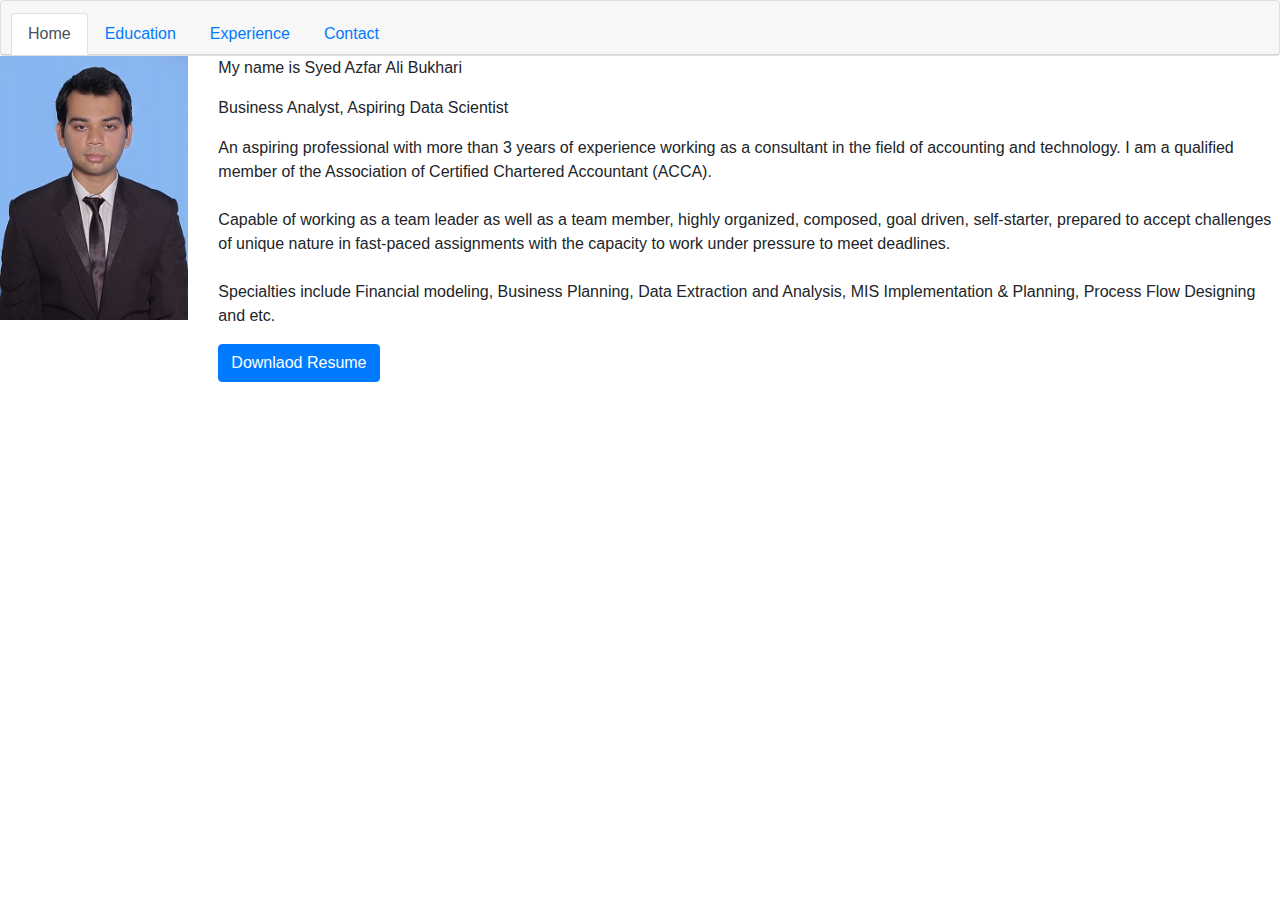
==== index.html @ 91c4d02e "commit 0405am" ====
<!DOCTYPE html>
<html>
    <head>
        <link rel="stylesheet" href="https://maxcdn.bootstrapcdn.com/bootstrap/4.0.0/css/bootstrap.min.css" integrity="sha384-Gn5384xqQ1aoWXA+058RXPxPg6fy4IWvTNh0E263XmFcJlSAwiGgFAW/dAiS6JXm" crossorigin="anonymous">
        <title>My Webppage</title>
    </head>
    <body>
        <div id = "navigation-bar" class="card text-center">
            <div class="card-header">
                <ul class="nav nav-tabs card-header-tabs">
                    <li class="nav-item">
                        <a class="nav-link active" href="index.html">Home</a>
                    </li>
                    <li class="nav-item">
                        <a class="nav-link" href="education.html">Education</a>
                    </li>
                    <li class="nav-item">
                        <a class="nav-link" href="experience.html">Experience</a>
                    </li>
                    <li class="nav-item">
                        <a class="nav-link" href="contact.html">Contact</a>
                    </li>
                </ul>
            </div>
        </div>
        <div class="row">
            <div class="col-md-2">
                <div id = "profile-picture-container">
                    <img src="images/ProfilePicture.jpg" class="img-fluid" alt="Profile Picture" >
                </div>
            </div>
            <div class="col-md-10">
                <p> My name is Syed Azfar Ali Bukhari</p>
                <p>Business Analyst, Aspiring Data Scientist</p>
                <p>
                    An aspiring professional with more than 3 years of experience working as a consultant in the field of accounting and technology. I am a qualified member of the Association of Certified Chartered Accountant (ACCA).</br></br>
                    Capable of working as a team leader as well as a team member, highly organized, composed, goal driven, self-starter, prepared to accept challenges of unique nature in fast-paced assignments with the capacity to work under pressure to meet deadlines. </br></br>
                    Specialties include Financial modeling, Business Planning, Data Extraction and Analysis, MIS Implementation & Planning, Process Flow Designing and etc.</br>
                </p>
                <button type="button" class="btn btn-primary">Downlaod Resume</button>
            </div>
        </div>    
        








        <script src="https://code.jquery.com/jquery-3.2.1.slim.min.js" integrity="sha384-KJ3o2DKtIkvYIK3UENzmM7KCkRr/rE9/Qpg6aAZGJwFDMVNA/GpGFF93hXpG5KkN" crossorigin="anonymous"></script>
        <script src="https://cdnjs.cloudflare.com/ajax/libs/popper.js/1.12.9/umd/popper.min.js" integrity="sha384-ApNbgh9B+Y1QKtv3Rn7W3mgPxhU9K/ScQsAP7hUibX39j7fakFPskvXusvfa0b4Q" crossorigin="anonymous"></script>
        <script src="https://maxcdn.bootstrapcdn.com/bootstrap/4.0.0/js/bootstrap.min.js" integrity="sha384-JZR6Spejh4U02d8jOt6vLEHfe/JQGiRRSQQxSfFWpi1MquVdAyjUar5+76PVCmYl" crossorigin="anonymous"></script>
    </body>

</html>
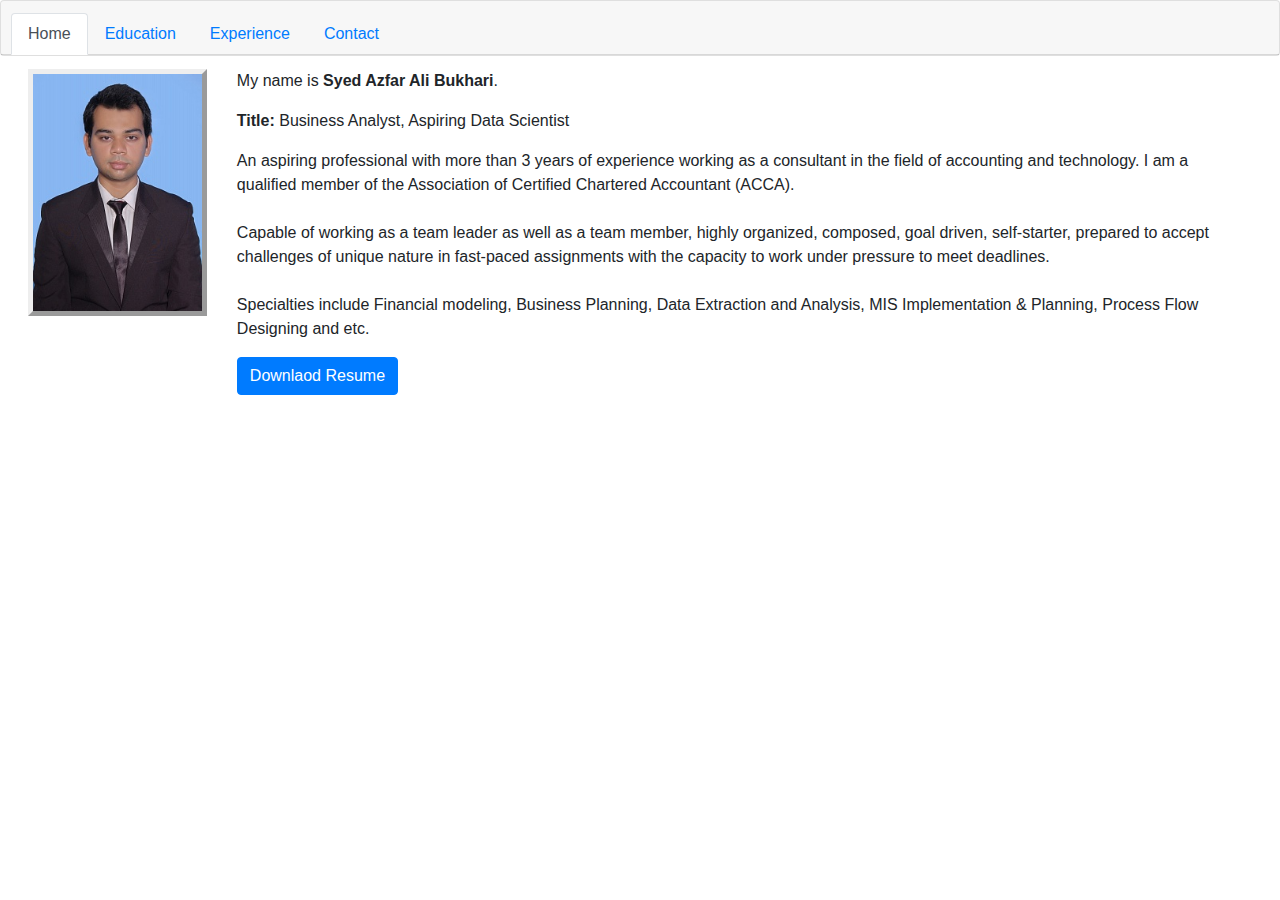
==== commit c08d28c5: "commit at 1417pm" ====
--- a/index.html
+++ b/index.html
@@ -1,57 +1,70 @@
 <!DOCTYPE html>
 <html>
-    <head>
-        <link rel="stylesheet" href="https://maxcdn.bootstrapcdn.com/bootstrap/4.0.0/css/bootstrap.min.css" integrity="sha384-Gn5384xqQ1aoWXA+058RXPxPg6fy4IWvTNh0E263XmFcJlSAwiGgFAW/dAiS6JXm" crossorigin="anonymous">
-        <title>My Webppage</title>
-    </head>
-    <body>
-        <div id = "navigation-bar" class="card text-center">
-            <div class="card-header">
-                <ul class="nav nav-tabs card-header-tabs">
-                    <li class="nav-item">
-                        <a class="nav-link active" href="index.html">Home</a>
-                    </li>
-                    <li class="nav-item">
-                        <a class="nav-link" href="education.html">Education</a>
-                    </li>
-                    <li class="nav-item">
-                        <a class="nav-link" href="experience.html">Experience</a>
-                    </li>
-                    <li class="nav-item">
-                        <a class="nav-link" href="contact.html">Contact</a>
-                    </li>
-                </ul>
+
+<head>
+    <link rel="stylesheet" href="https://maxcdn.bootstrapcdn.com/bootstrap/4.0.0/css/bootstrap.min.css" integrity="sha384-Gn5384xqQ1aoWXA+058RXPxPg6fy4IWvTNh0E263XmFcJlSAwiGgFAW/dAiS6JXm"
+        crossorigin="anonymous">
+    <link rel="stylesheet" href="assets/css/css.css">
+    <title>My Webppage</title>
+</head>
+
+<body>
+    <!--Navigation menu start-->
+    <!--Seperate code in each HTML file-->
+    <div id="navigation-bar" class="card text-center">
+        <div class="card-header">
+            <ul class="nav nav-tabs card-header-tabs">
+                <li class="nav-item">
+                    <a class="nav-link active" href="index.html">Home</a>
+                </li>
+                <li class="nav-item">
+                    <a class="nav-link" href="education.html">Education</a>
+                </li>
+                <li class="nav-item">
+                    <a class="nav-link" href="experience.html">Experience</a>
+                </li>
+                <li class="nav-item">
+                    <a class="nav-link" href="contact.html">Contact</a>
+                </li>
+            </ul>
+        </div>
+    </div>
+    <!--Navigation Menu End-->
+    <!--Content Start-->
+    <div class="row" id="content">
+        <div class="col-md-2">
+            <!--Profile Images Start-->
+            <div>
+                <img src="images/ProfilePicture.jpg" class="img-fluid" alt="Profile Picture" id="profile-picture-container">
             </div>
         </div>
-        <div class="row">
-            <div class="col-md-2">
-                <div id = "profile-picture-container">
-                    <img src="images/ProfilePicture.jpg" class="img-fluid" alt="Profile Picture" >
-                </div>
-            </div>
-            <div class="col-md-10">
-                <p> My name is Syed Azfar Ali Bukhari</p>
-                <p>Business Analyst, Aspiring Data Scientist</p>
-                <p>
-                    An aspiring professional with more than 3 years of experience working as a consultant in the field of accounting and technology. I am a qualified member of the Association of Certified Chartered Accountant (ACCA).</br></br>
-                    Capable of working as a team leader as well as a team member, highly organized, composed, goal driven, self-starter, prepared to accept challenges of unique nature in fast-paced assignments with the capacity to work under pressure to meet deadlines. </br></br>
-                    Specialties include Financial modeling, Business Planning, Data Extraction and Analysis, MIS Implementation & Planning, Process Flow Designing and etc.</br>
-                </p>
-                <button type="button" class="btn btn-primary">Downlaod Resume</button>
-            </div>
-        </div>    
-        
-
-
-
-
-
-
-
-
-        <script src="https://code.jquery.com/jquery-3.2.1.slim.min.js" integrity="sha384-KJ3o2DKtIkvYIK3UENzmM7KCkRr/rE9/Qpg6aAZGJwFDMVNA/GpGFF93hXpG5KkN" crossorigin="anonymous"></script>
-        <script src="https://cdnjs.cloudflare.com/ajax/libs/popper.js/1.12.9/umd/popper.min.js" integrity="sha384-ApNbgh9B+Y1QKtv3Rn7W3mgPxhU9K/ScQsAP7hUibX39j7fakFPskvXusvfa0b4Q" crossorigin="anonymous"></script>
-        <script src="https://maxcdn.bootstrapcdn.com/bootstrap/4.0.0/js/bootstrap.min.js" integrity="sha384-JZR6Spejh4U02d8jOt6vLEHfe/JQGiRRSQQxSfFWpi1MquVdAyjUar5+76PVCmYl" crossorigin="anonymous"></script>
-    </body>
+        <!--Profile Images End-->
+        <!--Personal Details Start-->
+        <div class="col-md-10">
+            <p> My name is <span id="full-name">Syed Azfar Ali Bukhari</span>.</p>
+            <p id="title"><b>Title: </b>Business Analyst, Aspiring Data Scientist</p>
+            <p>
+                An aspiring professional with more than 3 years of experience working as a consultant in the field of
+                accounting and technology. I am a qualified member of the Association of Certified Chartered Accountant
+                (ACCA).</br></br>
+                Capable of working as a team leader as well as a team member, highly organized, composed, goal driven,
+                self-starter, prepared to accept challenges of unique nature in fast-paced assignments with the
+                capacity to work under pressure to meet deadlines. </br></br>
+                Specialties include Financial modeling, Business Planning, Data Extraction and Analysis, MIS
+                Implementation & Planning, Process Flow Designing and etc.</br>
+            </p>
+            <a href="images/Syed Azfar Ali, ACCA.pdf" target="_blank"><button type="button" class="btn btn-primary">Downlaod
+                    Resume</button></a>
+        </div>
+    </div>
+    <!--Personal Details End-->
+    <!--Content End-->
+    <script src="https://code.jquery.com/jquery-3.2.1.slim.min.js" integrity="sha384-KJ3o2DKtIkvYIK3UENzmM7KCkRr/rE9/Qpg6aAZGJwFDMVNA/GpGFF93hXpG5KkN"
+        crossorigin="anonymous"></script>
+    <script src="https://cdnjs.cloudflare.com/ajax/libs/popper.js/1.12.9/umd/popper.min.js" integrity="sha384-ApNbgh9B+Y1QKtv3Rn7W3mgPxhU9K/ScQsAP7hUibX39j7fakFPskvXusvfa0b4Q"
+        crossorigin="anonymous"></script>
+    <script src="https://maxcdn.bootstrapcdn.com/bootstrap/4.0.0/js/bootstrap.min.js" integrity="sha384-JZR6Spejh4U02d8jOt6vLEHfe/JQGiRRSQQxSfFWpi1MquVdAyjUar5+76PVCmYl"
+        crossorigin="anonymous"></script>
+</body>
 
 </html>--- a/assets/css/css.css
+++ b/assets/css/css.css
@@ -0,0 +1,12 @@
+#full-name {
+    font-weight: bold;
+}
+
+#content {
+    margin: 1%;    
+}
+
+#profile-picture-container {
+    border: 5px;
+    border-style: outset;
+}
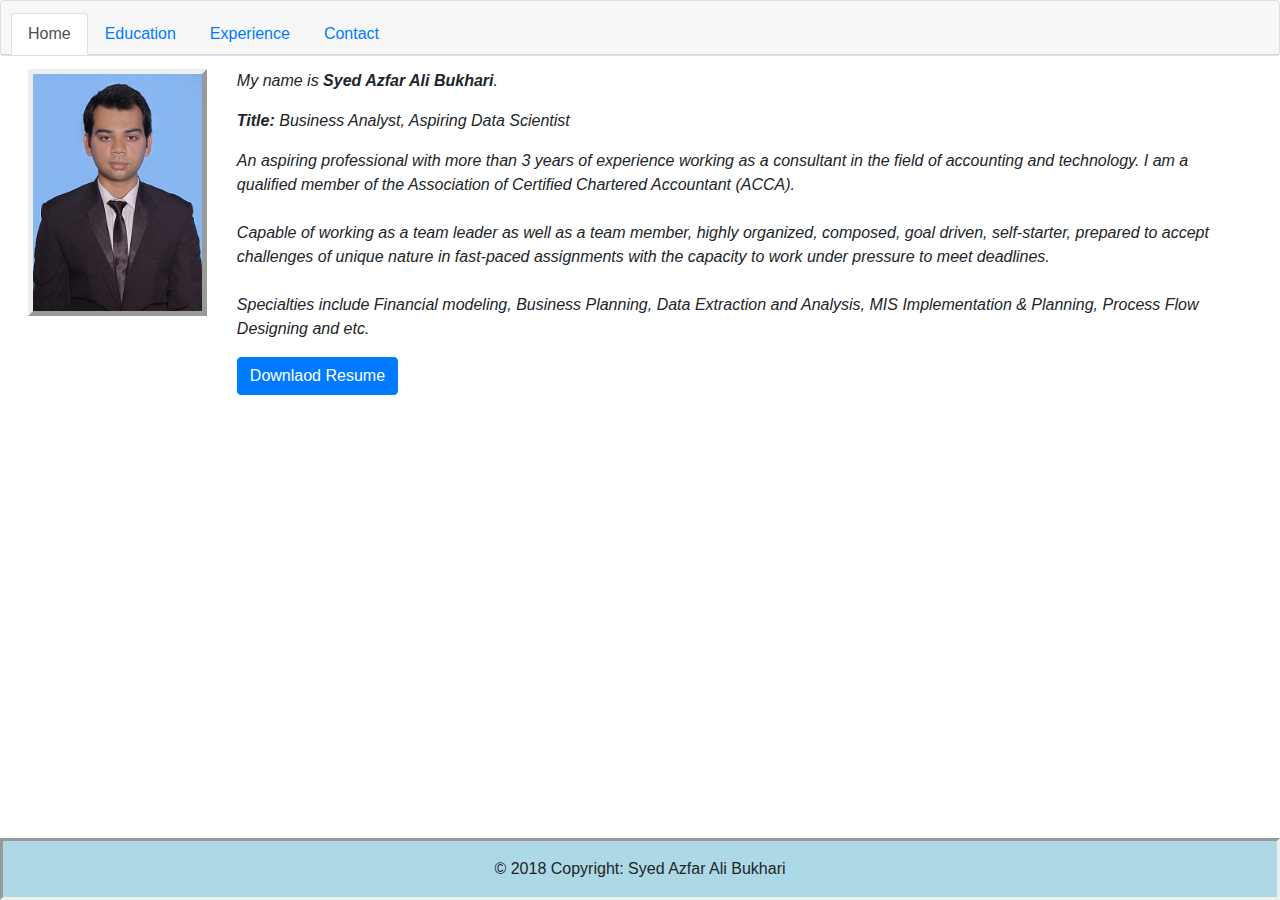
==== commit fb6adb0a: "commit at 1533pm 4Feb2019" ====
--- a/index.html
+++ b/index.html
@@ -59,6 +59,17 @@
     </div>
     <!--Personal Details End-->
     <!--Content End-->
+    <!-- Footer -->
+    <div>
+        <footer block>
+            <!-- Copyright -->
+            <div class="footer-copyright text-center py-3">
+                © 2018 Copyright: Syed Azfar Ali Bukhari
+            </div>
+            <!-- Copyright -->
+        </footer>
+    </div>
+    <!-- Footer -->
     <script src="https://code.jquery.com/jquery-3.2.1.slim.min.js" integrity="sha384-KJ3o2DKtIkvYIK3UENzmM7KCkRr/rE9/Qpg6aAZGJwFDMVNA/GpGFF93hXpG5KkN"
         crossorigin="anonymous"></script>
     <script src="https://cdnjs.cloudflare.com/ajax/libs/popper.js/1.12.9/umd/popper.min.js" integrity="sha384-ApNbgh9B+Y1QKtv3Rn7W3mgPxhU9K/ScQsAP7hUibX39j7fakFPskvXusvfa0b4Q"
--- a/assets/css/css.css
+++ b/assets/css/css.css
@@ -1,3 +1,4 @@
+
 #full-name {
     font-weight: bold;
 }
@@ -10,3 +11,35 @@
     border: 5px;
     border-style: outset;
 }
+
+p {
+    font-style: italic;
+    font-family: 'Segoe UI', Tahoma, Geneva, Verdana, sans-serif;
+}
+
+table {
+    font-style: italic;
+    font-family: 'Segoe UI', Tahoma, Geneva, Verdana, sans-serif;
+}
+
+h1 {
+    font-style: italic;
+    text-decoration: underline;
+    font-family: 'Segoe UI', Tahoma, Geneva, Verdana, sans-serif;
+}
+
+footer {
+    position: fixed;
+    left: 0;
+    bottom: 0;
+    width: 100%;
+    background-color:lightblue;
+    border-style: inset;
+    text-align: center;
+ }
+
+@media only screen and (max-width: 600px) {
+    body {
+      background-color: lightblue;
+    }
+  }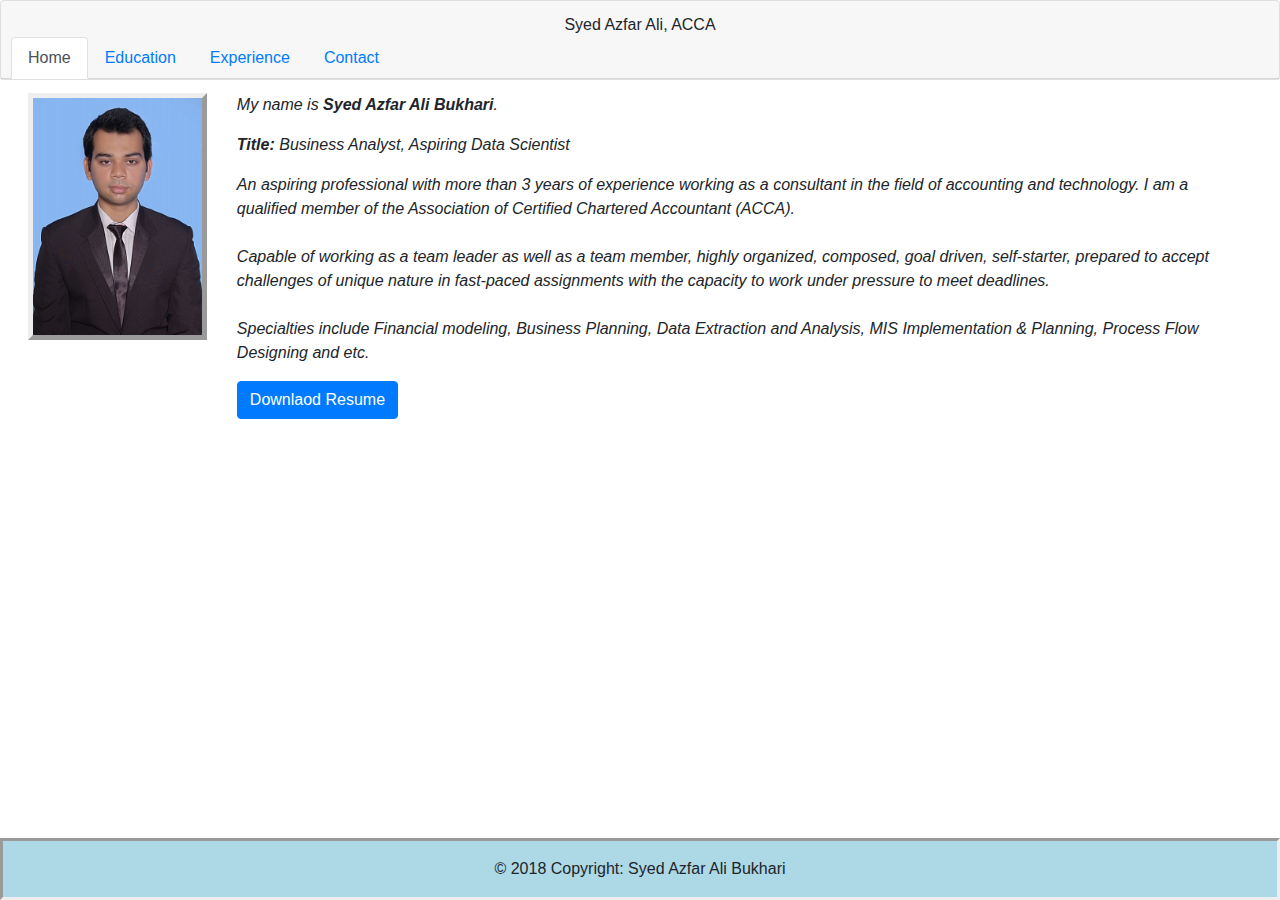
==== commit c22b0a9b: "commit at 1251PM at 6Feb2019" ====
--- a/index.html
+++ b/index.html
@@ -4,7 +4,9 @@
 <head>
     <link rel="stylesheet" href="https://maxcdn.bootstrapcdn.com/bootstrap/4.0.0/css/bootstrap.min.css" integrity="sha384-Gn5384xqQ1aoWXA+058RXPxPg6fy4IWvTNh0E263XmFcJlSAwiGgFAW/dAiS6JXm"
         crossorigin="anonymous">
+    <!--<link rel="stylesheet" type="text/scss" href="assets/css/scss.scss">-->
     <link rel="stylesheet" href="assets/css/css.css">
+    
     <title>My Webppage</title>
 </head>
 
@@ -13,6 +15,7 @@
     <!--Seperate code in each HTML file-->
     <div id="navigation-bar" class="card text-center">
         <div class="card-header">
+            <div>Syed Azfar Ali, ACCA</div>
             <ul class="nav nav-tabs card-header-tabs">
                 <li class="nav-item">
                     <a class="nav-link active" href="index.html">Home</a>
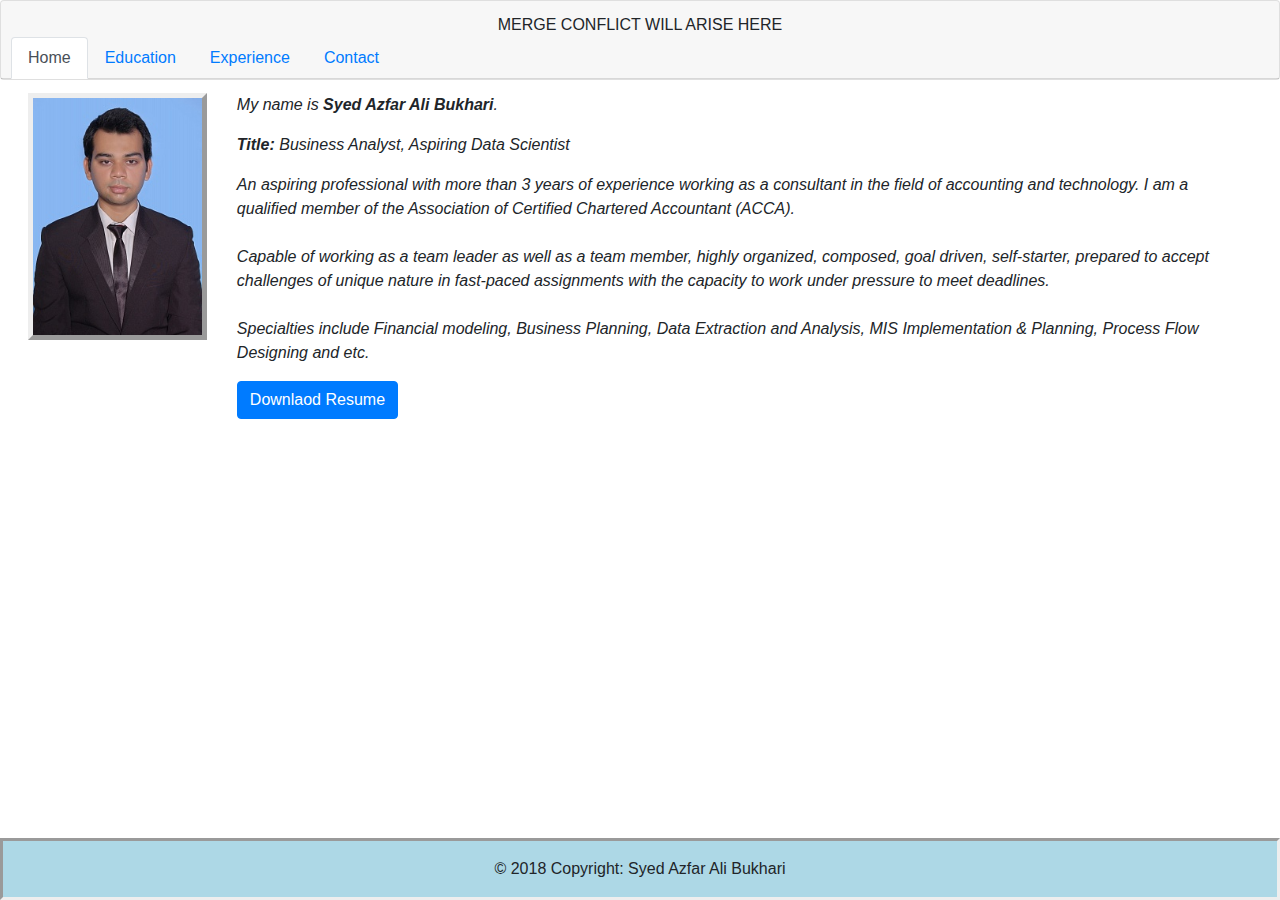
==== commit f66a098e: "commit at 1254pm 6Feb2019" ====
--- a/index.html
+++ b/index.html
@@ -15,7 +15,7 @@
     <!--Seperate code in each HTML file-->
     <div id="navigation-bar" class="card text-center">
         <div class="card-header">
-            <div>Syed Azfar Ali, ACCA</div>
+            <div>MERGE CONFLICT WILL ARISE HERE</div>
             <ul class="nav nav-tabs card-header-tabs">
                 <li class="nav-item">
                     <a class="nav-link active" href="index.html">Home</a>
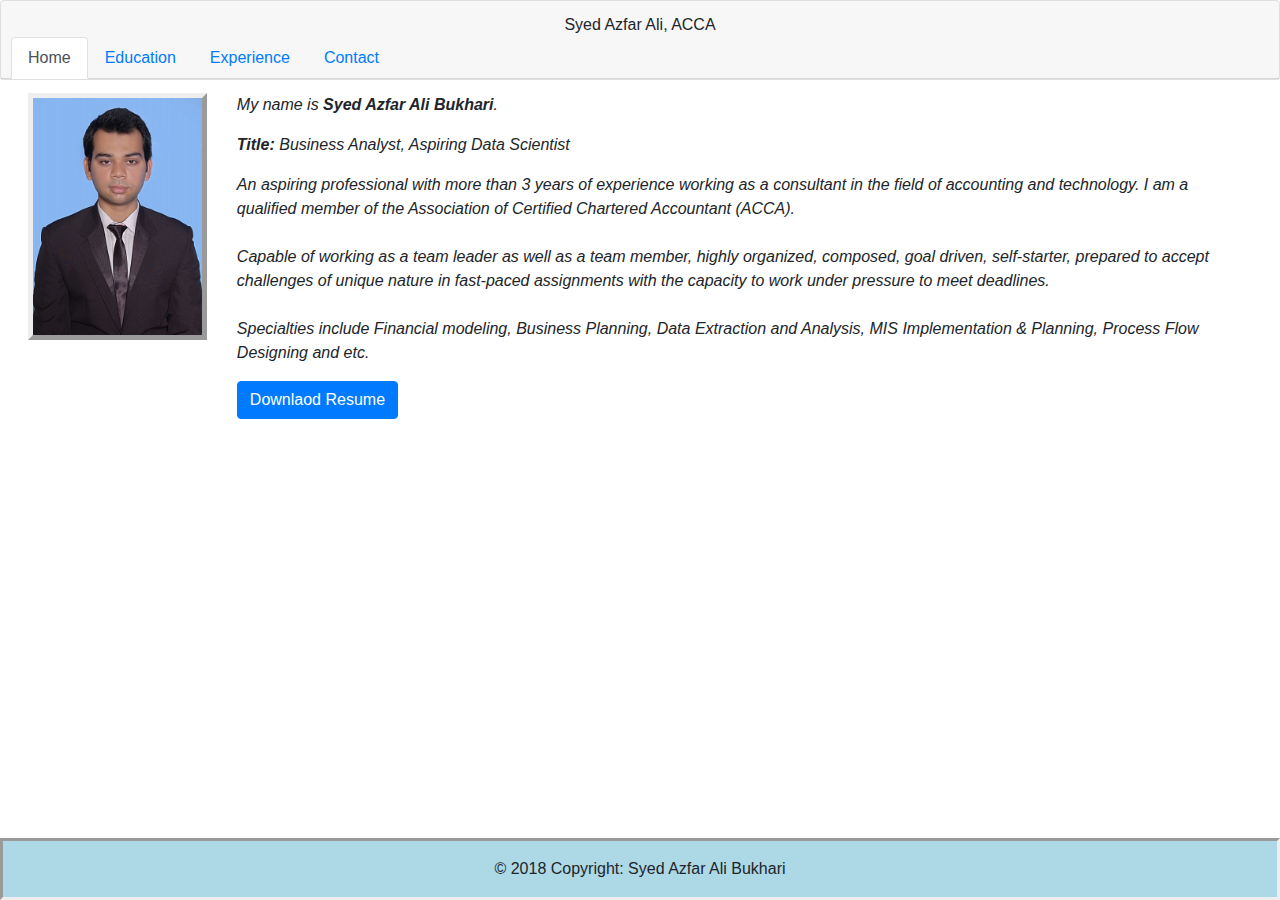
==== commit d674aae4: "merged files" ====
--- a/index.html
+++ b/index.html
@@ -15,7 +15,7 @@
     <!--Seperate code in each HTML file-->
     <div id="navigation-bar" class="card text-center">
         <div class="card-header">
-            <div>MERGE CONFLICT WILL ARISE HERE</div>
+            <div>Syed Azfar Ali, ACCA</div>
             <ul class="nav nav-tabs card-header-tabs">
                 <li class="nav-item">
                     <a class="nav-link active" href="index.html">Home</a>
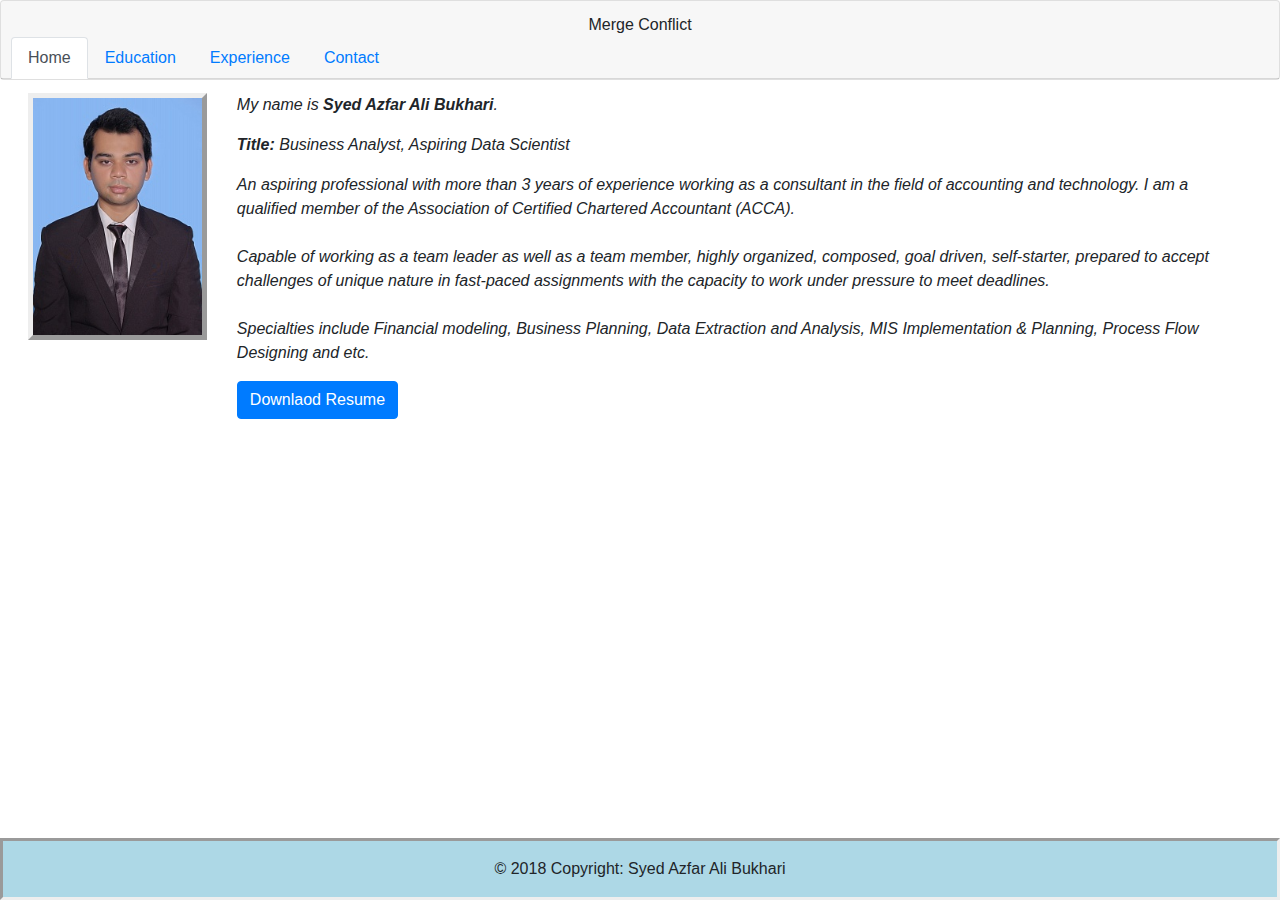
==== commit 1a0bc328: "commit to test" ====
--- a/index.html
+++ b/index.html
@@ -6,7 +6,7 @@
         crossorigin="anonymous">
     <!--<link rel="stylesheet" type="text/scss" href="assets/css/scss.scss">-->
     <link rel="stylesheet" href="assets/css/css.css">
-    
+
     <title>My Webppage</title>
 </head>
 
@@ -15,7 +15,7 @@
     <!--Seperate code in each HTML file-->
     <div id="navigation-bar" class="card text-center">
         <div class="card-header">
-            <div>Syed Azfar Ali, ACCA</div>
+            <div>Merge Conflict</div>
             <ul class="nav nav-tabs card-header-tabs">
                 <li class="nav-item">
                     <a class="nav-link active" href="index.html">Home</a>
